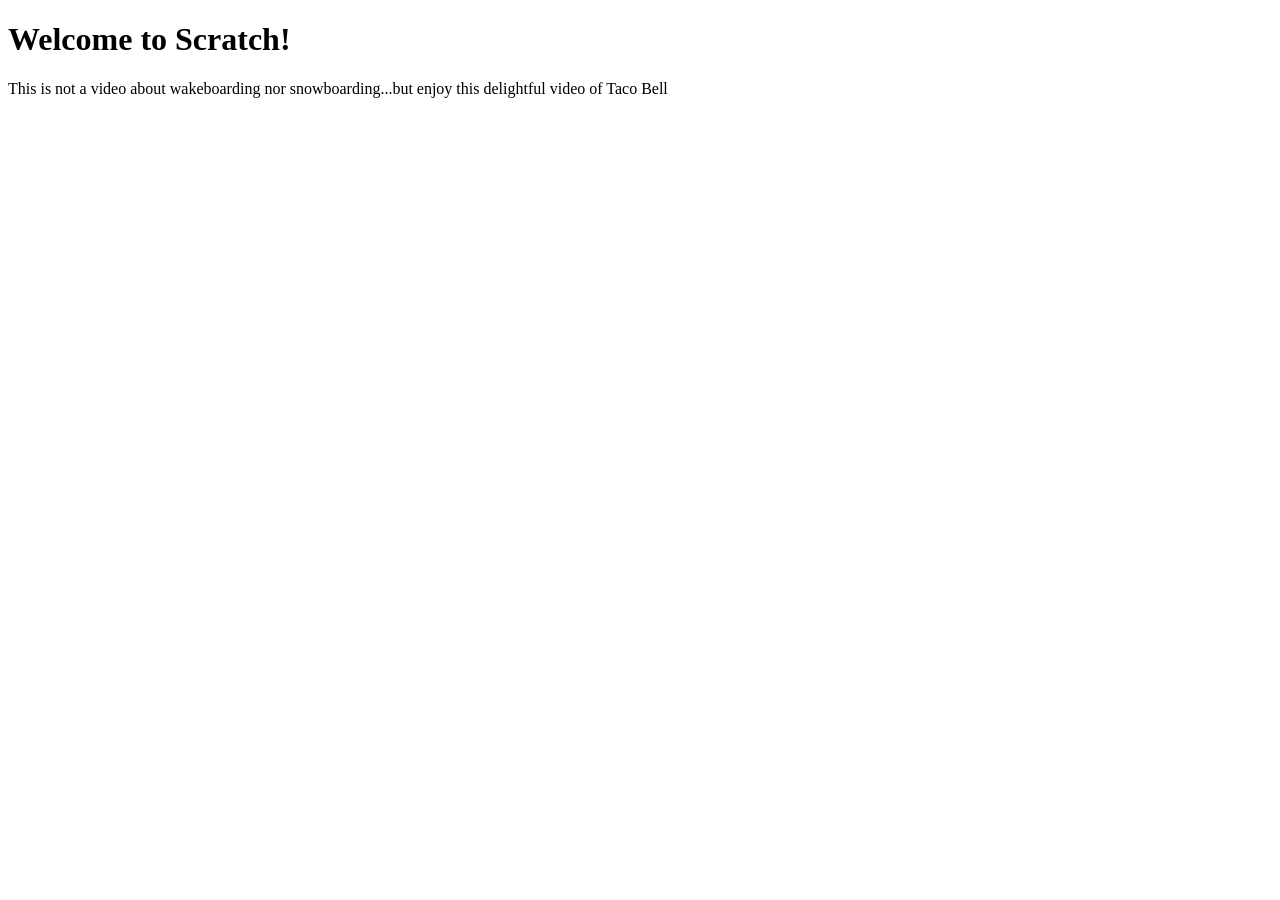
==== scratch.html @ b1da86cb "Updated line 137 to change the Taco Bell video message." ====
<!DOCTYPE html>
<html>
<head>
    <title>Scratch</title>
</head>
<body>
    <h1>Welcome to Scratch!</h1>
    <p>This is not a video about wakeboarding nor snowboarding...but enjoy this delightful video of Taco Bell</p>
    <!-- rest of the HTML content -->
</body>
</html>
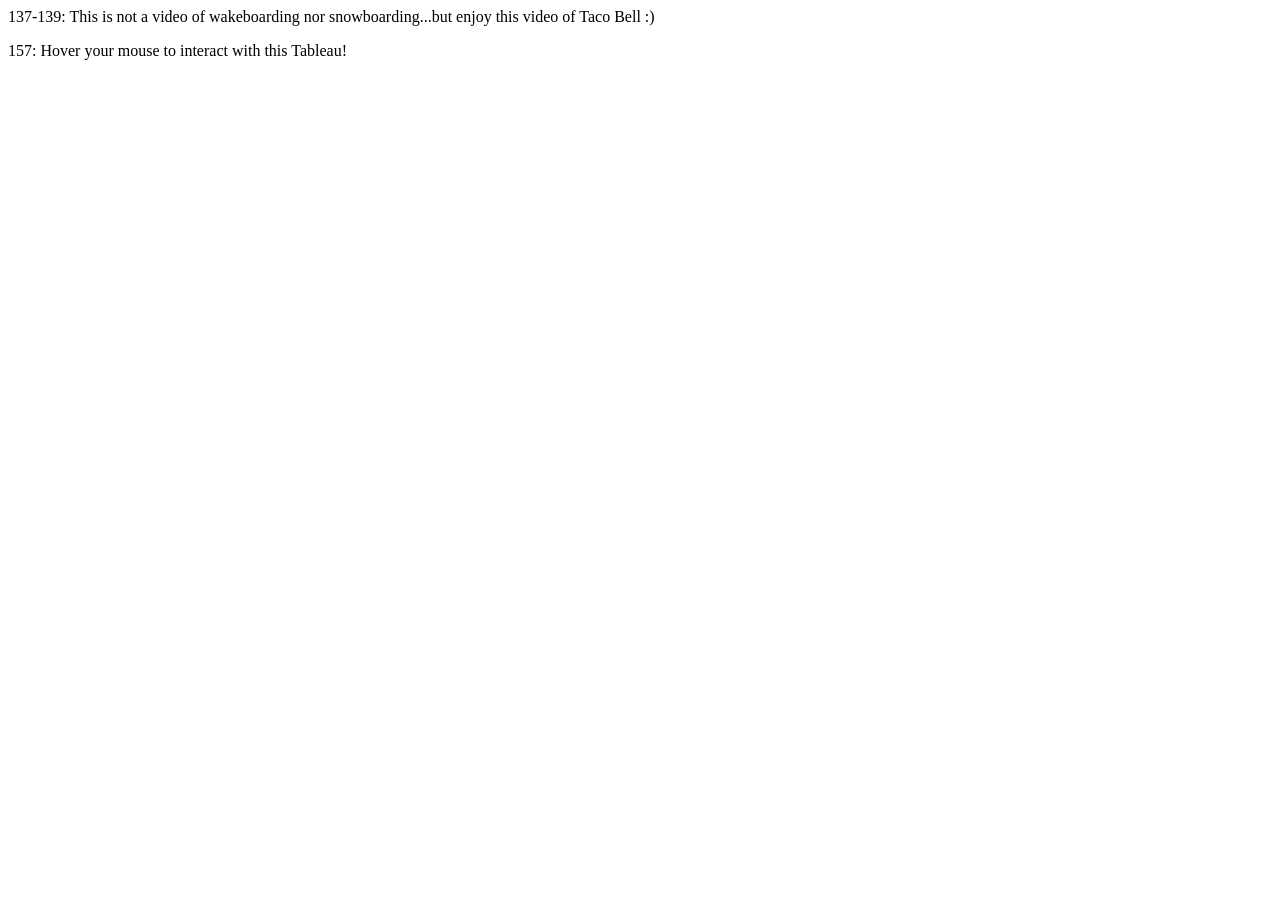
==== commit 1fd87caa: "Updated descriptions in scratch.html" ====
--- a/scratch.html
+++ b/scratch.html
@@ -1,11 +1,8 @@
-<!DOCTYPE html>
 <html>
-<head>
-    <title>Scratch</title>
-</head>
-<body>
-    <h1>Welcome to Scratch!</h1>
-    <p>This is not a video about wakeboarding nor snowboarding...but enjoy this delightful video of Taco Bell</p>
-    <!-- rest of the HTML content -->
-</body>
+    <body>
+        <!-- Other content -->
+        <p>137-139: This is not a video of wakeboarding nor snowboarding...but enjoy this video of Taco Bell :)</p>
+        <!-- Other content -->
+        <p>157: Hover your mouse to interact with this Tableau!</p>
+    </body>
 </html>
